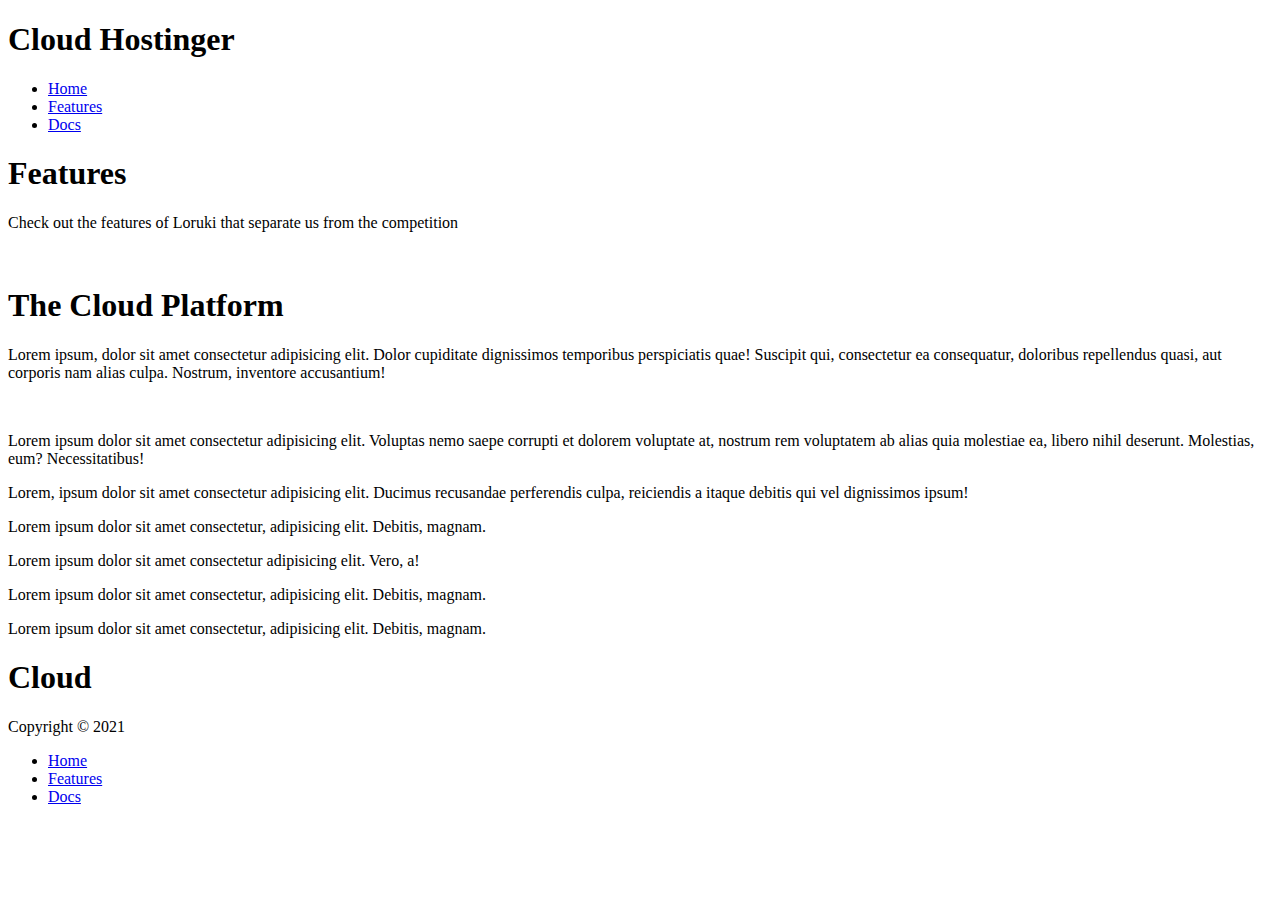
==== features.html @ 1a6c8135 "Add files via upload" ====
<!DOCTYPE html>
<html lang="en">

<head>
    <meta charset="UTF-8">
    <meta name="viewport" content="width=device-width, initial-scale=1.0">
    <link rel="stylesheet" href="https://cdnjs.cloudflare.com/ajax/libs/font-awesome/5.15.1/css/all.min.css" integrity="sha512-+4zCK9k+qNFUR5X+cKL9EIR+ZOhtIloNl9GIKS57V1MyNsYpYcUrUeQc9vNfzsWfV28IaLL3i96P9sdNyeRssA==" crossorigin="anonymous" />
    <link rel="stylesheet" href="css/utilities.css">
    <link rel="stylesheet" href="css/style.css">
    <title>Cloud Hostinger | Cloud Hosting For Everyone</title>
</head>

<body>
    <!-- Navbar -->
    <div class="navbar">
        <div class="container flex">
            <h1 class="logo">Cloud Hostinger</h1>
            <nav>
                <ul>
                    <li><a href="index.html">Home</a></li>
                    <li><a href="features.html">Features</a></li>
                    <li><a href="docs.html">Docs</a></li>
                </ul>
            </nav>
        </div>
    </div>

    <!-- Head -->
    <section class="features-head bg-primary py-3">
        <div class="container grid">
            <div>
                <h1 class="xl">Features</h1>
                <p class="lead">
                    Check out the features of Loruki that separate us from the competition
                </p>
            </div>
            <img src="images/server.png" alt="">
        </div>
    </section>

    <!-- Sub head -->
    <section class="features-sub-head bg-light py-3">
        <div class="container grid">
            <div>
                <h1 class="md">The Cloud Platform</h1>
                <p>
                    Lorem ipsum, dolor sit amet consectetur adipisicing elit. Dolor cupiditate dignissimos temporibus perspiciatis quae! Suscipit qui, consectetur ea consequatur, doloribus repellendus quasi, aut corporis nam alias culpa. Nostrum, inventore accusantium!
                </p>
            </div>
            <img src="images/server2.png" alt="">
        </div>
    </section>

    <section class="features-main my-2">
        <div class="container grid grid-3">
            <div class="card flex">
                <i class="fas fa-server fa-3x"></i>
                <p>Lorem ipsum dolor sit amet consectetur adipisicing elit. Voluptas nemo saepe corrupti et dolorem voluptate at, nostrum rem voluptatem ab alias quia molestiae ea, libero nihil deserunt. Molestias, eum? Necessitatibus!</p>
            </div>
            <div class="card flex">
                <i class="fas fa-network-wired fa-3x"></i>
                <p>
                    Lorem, ipsum dolor sit amet consectetur adipisicing elit. Ducimus recusandae perferendis culpa, reiciendis a itaque debitis qui vel dignissimos ipsum!
                </p>
            </div>
            <div class="card flex">
                <i class="fas fa-laptop-code fa-3x"></i>
                <p>
                    Lorem ipsum dolor sit amet consectetur, adipisicing elit. Debitis, magnam.
                </p>
            </div>
            <div class="card flex">
                <i class="fas fa-database fa-3x"></i>
                <p>
                    Lorem ipsum dolor sit amet consectetur adipisicing elit. Vero, a!
                </p>
            </div>
            <div class="card flex">
                <i class="fas fa-power-off fa-3x"></i>
                <p>
                    Lorem ipsum dolor sit amet consectetur, adipisicing elit. Debitis, magnam.
                </p>
            </div>
            <div class="card flex">
                <i class="fas fa-upload fa-3x"></i>
                <p>
                    Lorem ipsum dolor sit amet consectetur, adipisicing elit. Debitis, magnam.
                </p>
            </div>
        </div>
    </section>

    <!-- Footer -->
    <footer class="footer bg-dark py-5">
        <div class="container grid grid-3">
            <div>
                <h1>Cloud </h1>

                <p>Copyright &copy; 2021</p>
            </div>
            <nav>
                <ul>
                    <li><a href="index.html">Home</a></li>
                    <li><a href="features.html">Features</a></li>
                    <li><a href="docs.html">Docs</a></li>
                </ul>
            </nav>
            <div class="social">
                <a href="#"><i class="fab fa-github fa-2x"></i></a>
                <a href="#"><i class="fab fa-facebook fa-2x"></i></a>
                <a href="#"><i class="fab fa-instagram fa-2x"></i></a>
                <a href="#"><i class="fab fa-twitter fa-2x"></i></a>
            </div>
        </div>
    </footer>
</body>

</html>
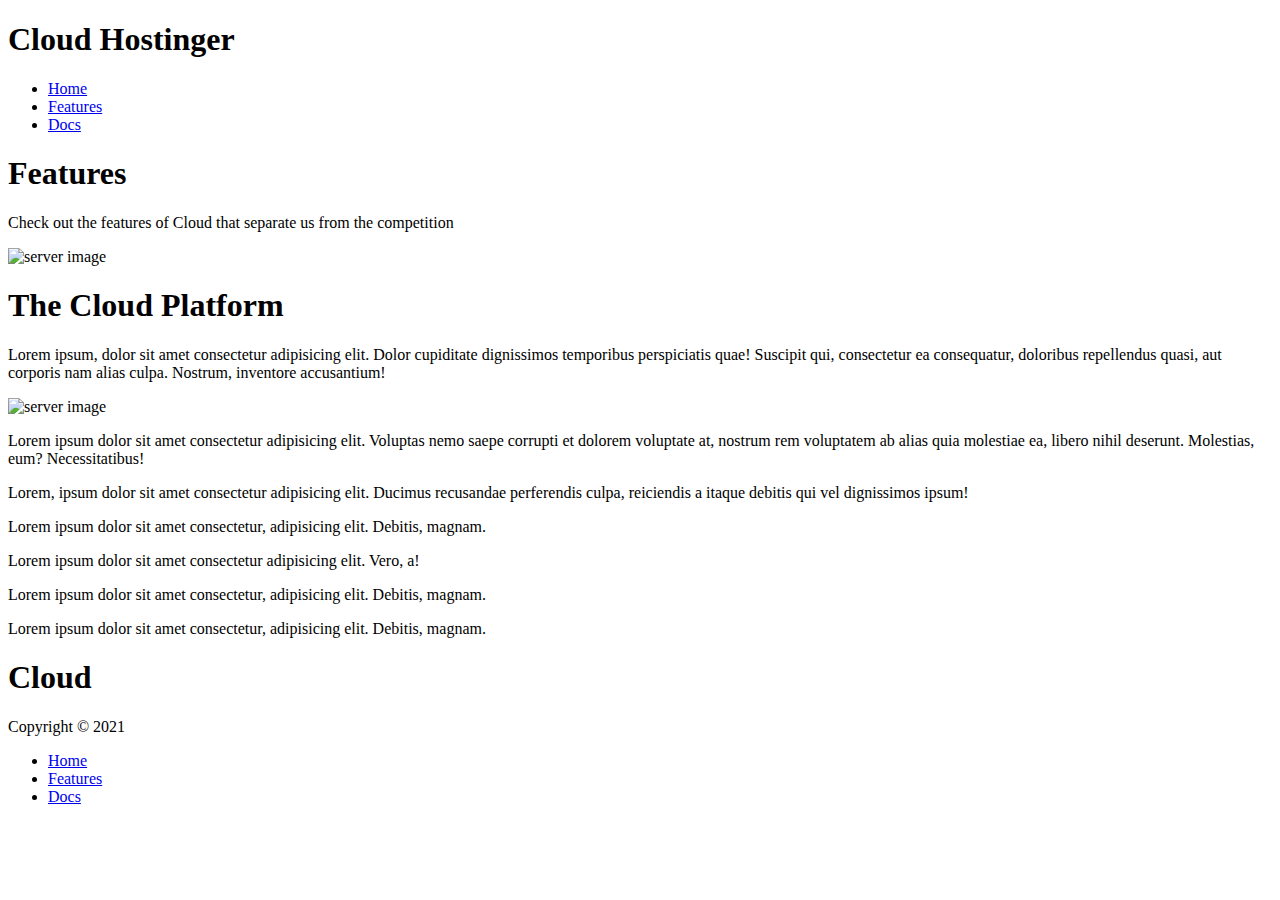
==== commit 6b801595: "Add files via upload" ====
--- a/features.html
+++ b/features.html
@@ -31,10 +31,10 @@
             <div>
                 <h1 class="xl">Features</h1>
                 <p class="lead">
-                    Check out the features of Loruki that separate us from the competition
+                    Check out the features of Cloud that separate us from the competition
                 </p>
             </div>
-            <img src="images/server.png" alt="">
+            <img src="images/images/server.png" alt="server image">
         </div>
     </section>
 
@@ -47,7 +47,7 @@
                     Lorem ipsum, dolor sit amet consectetur adipisicing elit. Dolor cupiditate dignissimos temporibus perspiciatis quae! Suscipit qui, consectetur ea consequatur, doloribus repellendus quasi, aut corporis nam alias culpa. Nostrum, inventore accusantium!
                 </p>
             </div>
-            <img src="images/server2.png" alt="">
+            <img src="images/images/server2.png" alt="server image">
         </div>
     </section>
 
